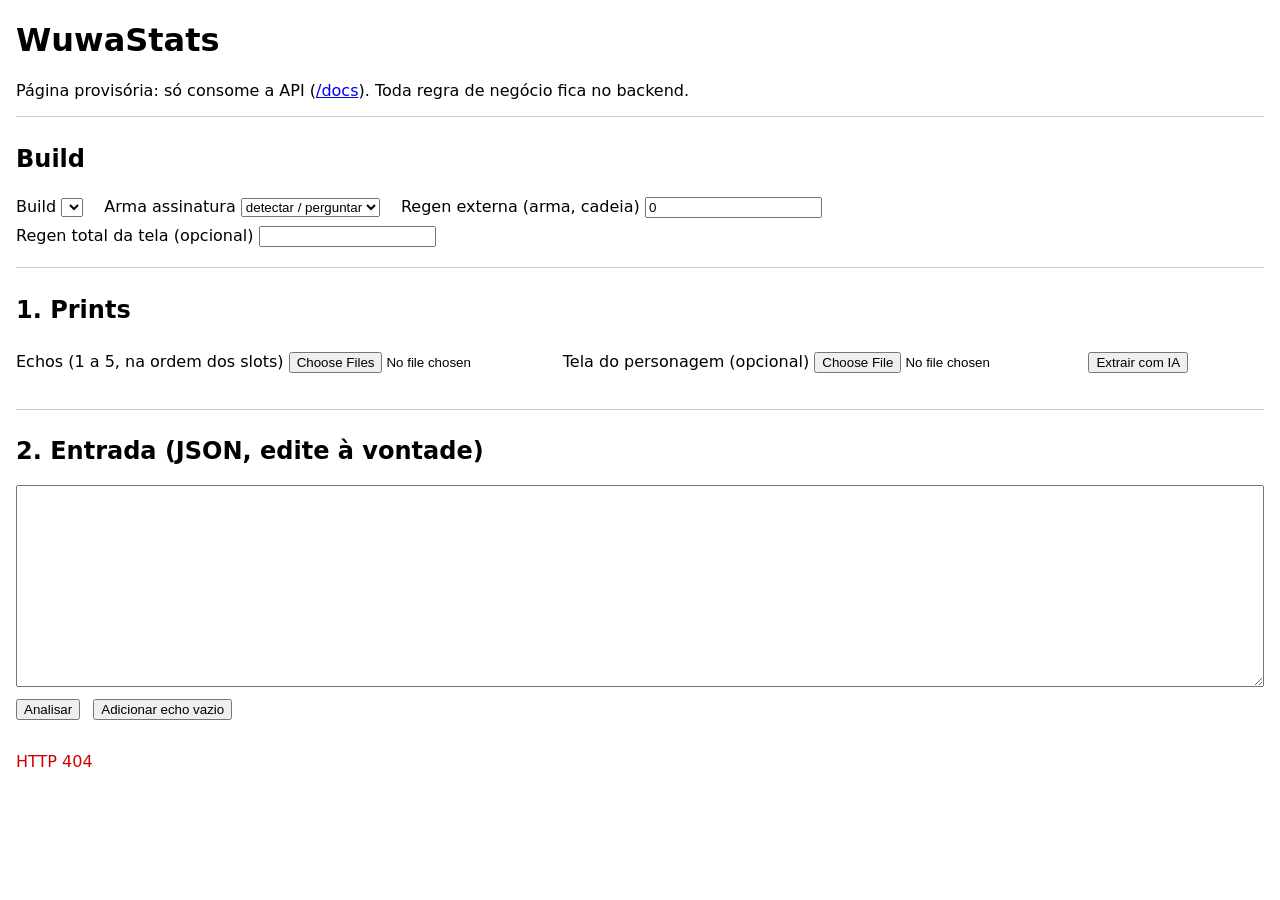
==== web/index.html @ 896a80d3 "feat: add http api, api contract docs and minimal page Phase 3: FastAPI endpoints for builds, catalo" ====
<!doctype html>
<html lang="pt-BR">
<head>
  <meta charset="utf-8">
  <meta name="viewport" content="width=device-width, initial-scale=1">
  <title>WuwaStats</title>
  <link rel="stylesheet" href="style.css">
</head>
<body>
  <header>
    <h1>WuwaStats</h1>
    <p>Página provisória: só consome a API (<a href="/docs">/docs</a>). Toda regra de negócio fica no backend.</p>
  </header>

  <section>
    <h2>Build</h2>
    <label>Build <select id="build"></select></label>
    <label>Arma assinatura
      <select id="arma">
        <option value="">detectar / perguntar</option>
        <option value="sim">sim</option>
        <option value="nao">não</option>
      </select>
    </label>
    <label>Regen externa (arma, cadeia) <input id="regen-externa" type="number" step="0.1" value="0"></label>
    <label>Regen total da tela (opcional) <input id="regen-informado" type="number" step="0.1"></label>
  </section>

  <section>
    <h2>1. Prints</h2>
    <label>Echos (1 a 5, na ordem dos slots) <input id="prints-echo" type="file" accept="image/png,image/jpeg,image/webp" multiple></label>
    <label>Tela do personagem (opcional) <input id="print-personagem" type="file" accept="image/png,image/jpeg,image/webp"></label>
    <button id="extrair" type="button">Extrair com IA</button>
    <ul id="resultado-extracao"></ul>
  </section>

  <section>
    <h2>2. Entrada (JSON, edite à vontade)</h2>
    <textarea id="entrada-json" rows="14" spellcheck="false"></textarea>
    <div>
      <button id="analisar" type="button">Analisar</button>
      <button id="adicionar-echo" type="button">Adicionar echo vazio</button>
    </div>
  </section>

  <section id="analise" hidden>
    <h2>3. Análise</h2>
    <div id="avisos"></div>
    <div id="echos" class="echos"></div>
    <div id="conjunto"></div>
    <div id="desconhecidos"></div>
  </section>

  <p id="status" role="status"></p>
  <script type="module" src="app.js"></script>
</body>
</html>
---- web/style.css ----
/* Estilo mínimo e provisório: o design final vem do Claude Design. */
body { font-family: system-ui, sans-serif; margin: 0 auto; max-width: 1400px; padding: 0 16px 48px; }
section { border-top: 1px solid #ccc; padding: 8px 0 16px; }
label { display: inline-block; margin: 4px 16px 4px 0; }
textarea { width: 100%; font-family: ui-monospace, monospace; font-size: 12px; box-sizing: border-box; }
button { margin: 8px 8px 0 0; }
.echos { display: grid; grid-template-columns: repeat(5, minmax(220px, 1fr)); gap: 12px; overflow-x: auto; }
.echo { border: 1px solid #999; padding: 8px; }
.echo.revisao { border: 2px solid #c00; }
.sub { margin: 6px 0; font-size: 13px; }
.sub input { width: 64px; }
.sub select { max-width: 130px; }
.barra { position: relative; height: 8px; background: #ddd; }
.barra > div { height: 100%; background: #36c; }
.limites { display: flex; justify-content: space-between; font-size: 11px; color: #666; }
.problema { font-size: 12px; margin: 2px 0; }
.problema.revisao { color: #c00; }
.problema.build { color: #b60; }
.problema.mapeamento { color: #63c; }
.problema.aviso { color: #666; }
#status.erro { color: #c00; white-space: pre-wrap; }
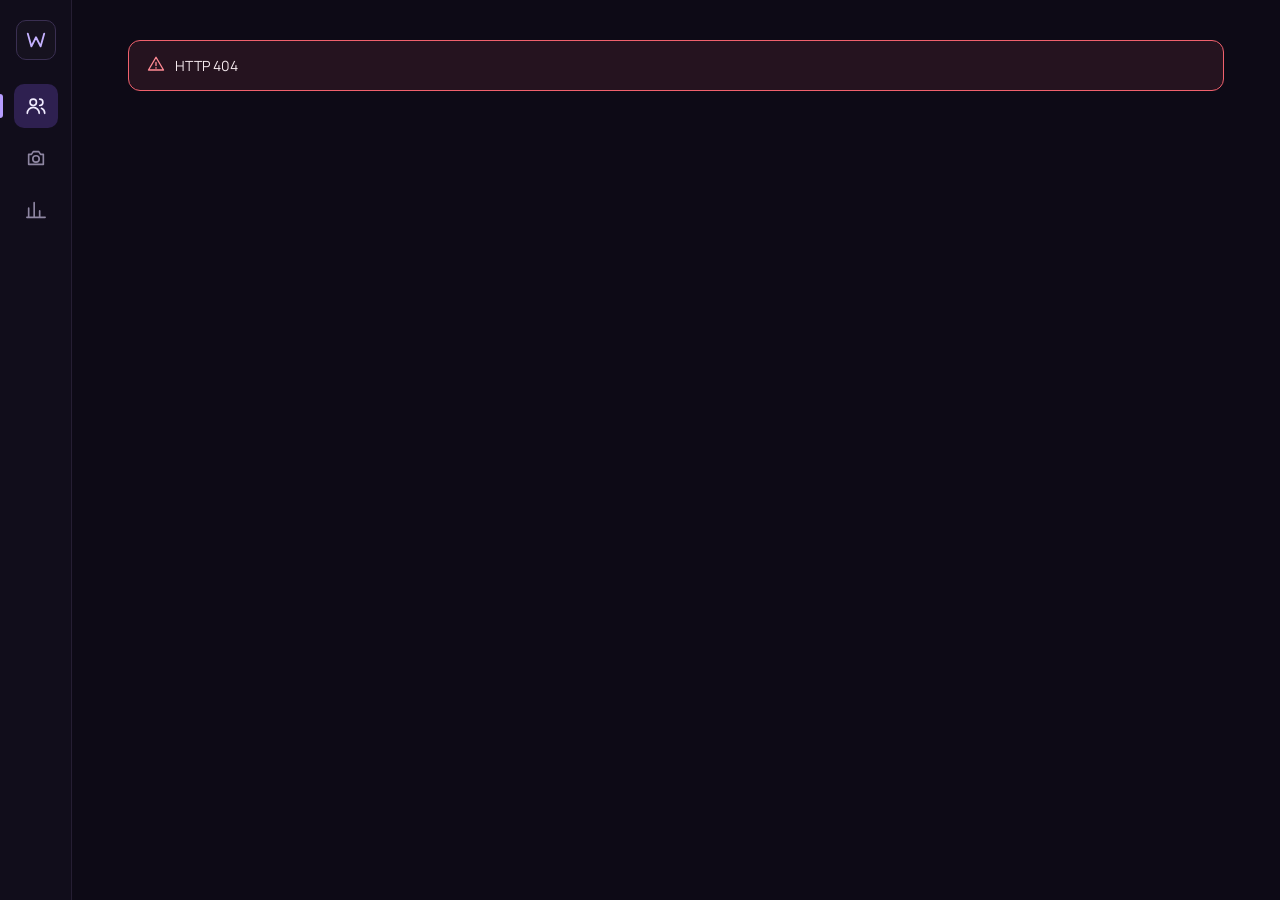
==== commit a9483f1e: "feat: rebuild personagens screen from the design" ====
--- a/web/index.html
+++ b/web/index.html
@@ -3,55 +3,11 @@
 <head>
   <meta charset="utf-8">
   <meta name="viewport" content="width=device-width, initial-scale=1">
-  <title>WuwaStats</title>
+  <title>WuwaStats · Personagens</title>
+  <link rel="preconnect" href="https://fonts.googleapis.com">
+  <link href="https://fonts.googleapis.com/css2?family=JetBrains+Mono:wght@500;700&family=Manrope:wght@400;500;600;700;800&display=swap" rel="stylesheet">
   <link rel="stylesheet" href="style.css">
+  <script type="module" src="personagens.js"></script>
 </head>
-<body>
-  <header>
-    <h1>WuwaStats</h1>
-    <p>Página provisória: só consome a API (<a href="/docs">/docs</a>). Toda regra de negócio fica no backend.</p>
-  </header>
-
-  <section>
-    <h2>Build</h2>
-    <label>Build <select id="build"></select></label>
-    <label>Arma assinatura
-      <select id="arma">
-        <option value="">detectar / perguntar</option>
-        <option value="sim">sim</option>
-        <option value="nao">não</option>
-      </select>
-    </label>
-    <label>Regen externa (arma, cadeia) <input id="regen-externa" type="number" step="0.1" value="0"></label>
-    <label>Regen total da tela (opcional) <input id="regen-informado" type="number" step="0.1"></label>
-  </section>
-
-  <section>
-    <h2>1. Prints</h2>
-    <label>Echos (1 a 5, na ordem dos slots) <input id="prints-echo" type="file" accept="image/png,image/jpeg,image/webp" multiple></label>
-    <label>Tela do personagem (opcional) <input id="print-personagem" type="file" accept="image/png,image/jpeg,image/webp"></label>
-    <button id="extrair" type="button">Extrair com IA</button>
-    <ul id="resultado-extracao"></ul>
-  </section>
-
-  <section>
-    <h2>2. Entrada (JSON, edite à vontade)</h2>
-    <textarea id="entrada-json" rows="14" spellcheck="false"></textarea>
-    <div>
-      <button id="analisar" type="button">Analisar</button>
-      <button id="adicionar-echo" type="button">Adicionar echo vazio</button>
-    </div>
-  </section>
-
-  <section id="analise" hidden>
-    <h2>3. Análise</h2>
-    <div id="avisos"></div>
-    <div id="echos" class="echos"></div>
-    <div id="conjunto"></div>
-    <div id="desconhecidos"></div>
-  </section>
-
-  <p id="status" role="status"></p>
-  <script type="module" src="app.js"></script>
-</body>
+<body></body>
 </html>
--- a/web/style.css
+++ b/web/style.css
@@ -1,21 +1,269 @@
-/* Estilo mínimo e provisório: o design final vem do Claude Design. */
-body { font-family: system-ui, sans-serif; margin: 0 auto; max-width: 1400px; padding: 0 16px 48px; }
-section { border-top: 1px solid #ccc; padding: 8px 0 16px; }
-label { display: inline-block; margin: 4px 16px 4px 0; }
-textarea { width: 100%; font-family: ui-monospace, monospace; font-size: 12px; box-sizing: border-box; }
-button { margin: 8px 8px 0 0; }
-.echos { display: grid; grid-template-columns: repeat(5, minmax(220px, 1fr)); gap: 12px; overflow-x: auto; }
-.echo { border: 1px solid #999; padding: 8px; }
-.echo.revisao { border: 2px solid #c00; }
-.sub { margin: 6px 0; font-size: 13px; }
-.sub input { width: 64px; }
-.sub select { max-width: 130px; }
-.barra { position: relative; height: 8px; background: #ddd; }
-.barra > div { height: 100%; background: #36c; }
-.limites { display: flex; justify-content: space-between; font-size: 11px; color: #666; }
-.problema { font-size: 12px; margin: 2px 0; }
-.problema.revisao { color: #c00; }
-.problema.build { color: #b60; }
-.problema.mapeamento { color: #63c; }
-.problema.aviso { color: #666; }
-#status.erro { color: #c00; white-space: pre-wrap; }
+/* Layout e cores do design (claude.ai/artifact/7g2wB4NwwkE4qKFarC6ibs). Tema escuro único. */
+
+:root {
+  --fundo: #0D0A16;
+  --lateral: #110D1B;
+  --painel: #16121F;
+  --painel-2: #1E1829;
+  --cabecalho: #221B31;
+  --borda: #2A2338;
+  --borda-forte: #3A3050;
+  --borda-hover: #4A3D66;
+  --texto: #ECE8F5;
+  --texto-2: #C9C2DA;
+  --mudo: #A39BB6;
+  --mudo-2: #8E86A2;
+  --lilas: #C4B1FF;
+  --lilas-forte: #B69CFF;
+  --roxo: #7A4CF5;
+  --ouro: #F5C451;
+  --verde: #4ADE80;
+  --vermelho: #F0616D;
+  --vermelho-claro: #FF8A94;
+  --laranja: #FFA35C;
+  --selecao: rgba(139, 92, 246, .18);
+  --mono: 'JetBrains Mono', monospace;
+}
+
+body { margin: 0; background: var(--fundo); color: var(--texto); font-family: 'Manrope', system-ui, sans-serif; }
+* { box-sizing: border-box; }
+a { color: var(--lilas); }
+a:hover { color: #DDD2FF; }
+button { font-family: inherit; }
+button:disabled { opacity: .45; cursor: not-allowed; }
+[hidden] { display: none !important; }
+.sr { position: absolute; width: 1px; height: 1px; overflow: hidden; clip: rect(0 0 0 0); white-space: nowrap; }
+.mono { font-family: var(--mono); }
+
+/* --- Moldura --- */
+.app { display: flex; flex-wrap: wrap; min-height: 100vh; background: var(--fundo); }
+.side { flex: 0 0 72px; display: flex; flex-direction: column; align-items: center; gap: 8px; padding: 20px 0; background: var(--lateral); border-right: 1px solid #251E33; }
+.logo { width: 40px; height: 40px; border-radius: 10px; display: grid; place-items: center; margin-bottom: 16px; color: var(--lilas); border: 1px solid #3A2F52; background: var(--painel); }
+.nav { position: relative; width: 44px; height: 44px; display: grid; place-items: center; border-radius: 10px; color: var(--mudo-2); text-decoration: none; }
+.nav:hover { color: var(--texto); background: #1C1628; }
+.nav.active { color: #F1ECFF; background: rgba(139, 92, 246, .24); }
+.nav.active::before { content: ''; position: absolute; left: -14px; top: 10px; bottom: 10px; width: 3px; border-radius: 0 3px 3px 0; background: var(--lilas-forte); }
+.main { flex: 999 1 560px; min-width: 0; padding: 40px 56px 72px; }
+.wrap { max-width: 1720px; margin: 0 auto; }
+.wrap.pilha { display: flex; flex-direction: column; gap: 28px; }
+.cabeca { display: flex; flex-wrap: wrap; align-items: flex-end; justify-content: space-between; gap: 16px; padding-bottom: 20px; border-bottom: 1px solid var(--borda); }
+.cabeca h1 { margin: 0; font-size: 44px; font-weight: 800; letter-spacing: -.02em; }
+.cabeca p { margin: 0 0 6px; font-size: 15px; color: var(--mudo); }
+
+/* --- Peças comuns --- */
+.chip { display: inline-flex; align-items: center; gap: 8px; min-height: 40px; padding: 0 16px; border-radius: 999px; border: 1px solid #2E263F; background: var(--painel); color: var(--texto-2); font-size: 14px; font-weight: 600; cursor: pointer; text-decoration: none; white-space: nowrap; transition: border-color .15s, background .15s, color .15s; }
+.chip:hover { border-color: var(--borda-hover); color: var(--texto); }
+.chip.on { background: var(--selecao); border-color: var(--lilas-forte); color: #F1ECFF; }
+span.chip { cursor: default; }
+.dot { width: 10px; height: 10px; border-radius: 50%; flex: none; }
+.estrelas { color: var(--ouro); letter-spacing: 1px; }
+.btn { display: inline-flex; align-items: center; gap: 10px; min-height: 44px; padding: 0 18px; border-radius: 10px; border: 1px solid var(--borda-forte); background: var(--painel-2); color: var(--texto); font-size: 14px; font-weight: 700; text-decoration: none; cursor: pointer; }
+.btn:hover:not(:disabled) { border-color: var(--lilas-forte); color: #FFFFFF; }
+.btn.sm { min-height: 40px; padding: 0 14px; }
+.btn.on { background: var(--selecao); border-color: var(--lilas-forte); color: #F1ECFF; }
+.btn.primary { background: var(--roxo); border-color: var(--roxo); color: #FFFFFF; font-size: 16px; min-height: 52px; padding: 0 24px; }
+.btn.primary:hover:not(:disabled) { background: #8B62FF; }
+a.btn.desligado { opacity: .45; pointer-events: none; }
+.back { display: inline-flex; align-items: center; gap: 8px; min-height: 44px; font-size: 14px; font-weight: 700; color: var(--mudo); text-decoration: none; }
+.back:hover { color: var(--texto); }
+.ph { background: repeating-linear-gradient(135deg, #1F1A2C 0 8px, #1B1627 8px 16px); border: 1px solid #2E263F; display: grid; place-items: center; color: var(--mudo); flex: none; }
+.kbd { display: inline-grid; place-items: center; min-width: 38px; height: 28px; padding: 0 8px; border-radius: 7px; background: #241C34; border: 1px solid #3D3254; border-bottom-width: 3px; font-family: var(--mono); font-size: 12px; font-weight: 700; color: #F1ECFF; }
+.cost { display: inline-grid; place-items: center; width: 30px; height: 30px; border-radius: 7px; background: var(--cabecalho); border: 1px solid var(--borda-forte); font-family: var(--mono); font-size: 14px; font-weight: 700; }
+.cost.sm { width: 24px; height: 24px; border-radius: 6px; font-size: 12px; }
+.label { font-size: 12px; font-weight: 800; letter-spacing: .1em; text-transform: uppercase; color: var(--mudo-2); }
+.panel { border-radius: 12px; background: var(--painel); border: 1px solid var(--borda); }
+.aviso { display: flex; align-items: flex-start; gap: 10px; padding: 14px 18px; border-radius: 12px; border: 1px solid var(--vermelho); background: rgba(240, 97, 109, .1); color: #F4E9EE; font-size: 14px; line-height: 1.5; white-space: pre-line; }
+.vazio-msg { display: flex; flex-direction: column; align-items: center; gap: 12px; padding: 72px 24px; margin-top: 32px; border-radius: 12px; border: 1px dashed var(--borda-forte); color: var(--mudo); text-align: center; }
+.vazio-msg strong { font-size: 18px; color: var(--texto); }
+.vazio-msg p { margin: 0; font-size: 14px; }
+.ok, .c-ok { color: var(--verde); }
+.warn { color: var(--laranja); }
+.c-read { color: var(--lilas); }
+.c-fail { color: var(--vermelho-claro); }
+.c-muted { color: var(--mudo); }
+.gold { color: var(--ouro); font-weight: 700; }
+.zero { color: #6E6880; font-weight: 600; }
+.grade { font-size: 26px; font-weight: 800; font-style: italic; letter-spacing: -.02em; line-height: 1; }
+.spin { animation: rot 1s linear infinite; }
+@keyframes rot { to { transform: rotate(360deg); } }
+
+/* --- Personagens --- */
+.busca { flex: 1 1 420px; display: flex; align-items: center; gap: 12px; height: 52px; padding: 0 18px; border-radius: 12px; background: var(--painel); border: 1px solid var(--borda); color: var(--mudo-2); }
+.busca:focus-within { border-color: var(--lilas-forte); }
+.busca input { flex: 1; min-width: 0; height: 100%; background: transparent; border: 0; outline: 0; color: var(--texto); font-family: inherit; font-size: 16px; }
+.busca input::placeholder { color: var(--mudo-2); }
+.fbtn { display: inline-flex; align-items: center; gap: 10px; height: 52px; padding: 0 20px; border-radius: 12px; border: 1px solid var(--borda); background: var(--painel); color: var(--texto); font-size: 15px; font-weight: 700; cursor: pointer; }
+.fbtn:hover { border-color: var(--borda-hover); }
+.fbtn.on { background: var(--selecao); border-color: var(--lilas-forte); }
+.contagem { color: var(--lilas); }
+.filtros { display: grid; grid-template-rows: 0fr; opacity: 0; transition: grid-template-rows .32s ease, opacity .25s ease; }
+.filtros.open { grid-template-rows: 1fr; opacity: 1; }
+.filtros > div { overflow: hidden; min-height: 0; }
+.fpanel { margin-top: 16px; display: flex; flex-direction: column; gap: 18px; padding: 24px; border-radius: 12px; background: var(--painel); border: 1px solid var(--borda); }
+.fgroup { display: flex; flex-wrap: wrap; align-items: center; gap: 10px; }
+.flabel { flex: 0 0 120px; font-size: 13px; font-weight: 700; letter-spacing: .06em; text-transform: uppercase; color: var(--mudo-2); }
+.reset { align-self: flex-end; display: inline-flex; align-items: center; gap: 8px; min-height: 40px; padding: 0 14px; border-radius: 10px; border: 0; background: transparent; color: var(--lilas); font-size: 14px; font-weight: 700; cursor: pointer; }
+.reset:hover { background: #1E1829; }
+.grid { display: grid; grid-template-columns: repeat(auto-fill, minmax(176px, 1fr)); gap: 20px; margin-top: 32px; }
+.card { display: flex; flex-direction: column; border-radius: 12px; background: var(--painel); border: 1px solid #241D31; text-decoration: none; color: var(--texto); overflow: hidden; transition: transform .18s ease, border-color .18s ease, box-shadow .18s ease; }
+.card:hover { transform: translateY(-4px); border-color: var(--borda-hover); box-shadow: 0 14px 28px rgba(0, 0, 0, .45); color: var(--texto); }
+.card.sem-perfil .portrait { opacity: .55; }
+.portrait { position: relative; aspect-ratio: 3 / 4; display: grid; place-items: end center; background: repeating-linear-gradient(135deg, #1B1626 0 10px, #191423 10px 20px); border-bottom: 2px solid #6E58A8; }
+.portrait.r5 { border-bottom-color: #E0B44A; }
+.sil { width: 72%; height: auto; opacity: .5; }
+.badge { position: absolute; right: 8px; width: 30px; height: 30px; border-radius: 50%; display: grid; place-items: center; background: rgba(13, 10, 22, .85); border: 1px solid #3A3050; }
+.badge.el { top: 8px; }
+.badge.wp { bottom: 10px; border-radius: 8px; color: #D9D2EA; }
+.cbody { display: flex; flex-direction: column; gap: 4px; padding: 12px 14px 14px; }
+.cname { font-size: 15px; font-weight: 800; }
+.cnota { font-size: 12px; font-weight: 700; color: var(--mudo); }
+
+/* --- Personagem --- */
+.build { display: flex; flex-direction: column; gap: 20px; padding-top: 40px; }
+.btitle { display: flex; flex-wrap: wrap; align-items: center; justify-content: space-between; gap: 16px; }
+.btitle h2 { display: flex; align-items: center; gap: 14px; margin: 0; font-size: 24px; font-weight: 800; letter-spacing: -.01em; }
+.bar { width: 4px; height: 26px; border-radius: 2px; background: var(--lilas-forte); flex: none; }
+.variantes { display: flex; flex-wrap: wrap; align-items: center; gap: 10px; font-size: 14px; color: var(--mudo); }
+.tables { display: grid; grid-template-columns: repeat(auto-fit, minmax(min(100%, 560px), 1fr)); gap: 20px; }
+.tcard { border-radius: 12px; background: var(--painel); border: 1px solid var(--borda); overflow: hidden; }
+.thead { padding: 14px 20px; background: var(--cabecalho); border-bottom: 1px solid #2F2742; font-size: 13px; font-weight: 800; letter-spacing: .08em; text-transform: uppercase; color: #D9D0EE; }
+.trow { display: grid; grid-template-columns: 200px minmax(0, 1fr); border-bottom: 1px solid #241E31; }
+.trow:last-child { border-bottom: 0; }
+.tl { padding: 16px 20px; font-size: 14px; font-weight: 600; color: var(--mudo); background: #1A1525; border-right: 1px solid #241E31; }
+.tv { padding: 12px 20px; display: flex; flex-wrap: wrap; align-items: center; gap: 12px; font-size: 15px; min-height: 56px; }
+.lilac { color: var(--lilas); font-weight: 700; }
+.alts { display: flex; flex-wrap: wrap; gap: 8px; }
+.alt { display: inline-flex; align-items: center; gap: 8px; padding: 5px 12px 5px 6px; border-radius: 8px; background: var(--painel-2); border: 1px solid #2E263F; font-size: 14px; font-weight: 600; }
+.echoic { position: relative; width: 44px; height: 44px; border-radius: 50%; }
+.echoic .costcorner { right: -4px; bottom: -4px; width: 20px; height: 20px; }
+.subhead { padding: 10px 20px; background: #1C1729; border-bottom: 1px solid #241E31; font-size: 12px; font-weight: 700; letter-spacing: .08em; text-transform: uppercase; color: var(--mudo); }
+.mains { display: grid; grid-template-columns: repeat(3, minmax(0, 1fr)); border-bottom: 1px solid #241E31; }
+.mcol { display: flex; flex-direction: column; border-right: 1px solid #241E31; }
+.mcol:last-child { border-right: 0; }
+.mhead { padding: 10px 16px; background: var(--cabecalho); border-bottom: 1px solid #2F2742; font-family: var(--mono); font-size: 12px; font-weight: 700; letter-spacing: .06em; color: #D9D0EE; }
+.mprin { padding: 14px 16px; font-size: 15px; font-weight: 700; line-height: 1.4; }
+.prio { list-style: none; margin: 0; padding: 6px 0; }
+.prio li { display: grid; grid-template-columns: 32px minmax(0, 1fr) auto; align-items: center; gap: 12px; padding: 9px 20px; border-bottom: 1px solid #201A2C; font-size: 15px; }
+.prio li:last-child { border-bottom: 0; }
+.pn { font-family: var(--mono); font-size: 13px; font-weight: 700; color: var(--mudo-2); }
+.pstars { color: var(--ouro); letter-spacing: 2px; font-size: 15px; }
+.pstars .off { color: #3A3050; }
+
+/* --- Captura --- */
+.select { display: inline-flex; align-items: center; min-width: 360px; height: 48px; padding: 0 16px; border-radius: 12px; background: var(--painel); border: 1px solid #2E263F; color: var(--texto); font-family: inherit; font-size: 15px; font-weight: 700; cursor: pointer; }
+.select:hover { border-color: var(--borda-hover); }
+.status { display: inline-flex; flex-wrap: wrap; align-items: center; gap: 10px; font-size: 14px; font-weight: 700; }
+.sdot { width: 10px; height: 10px; border-radius: 50%; background: #6E6880; }
+.sdot.on { background: var(--verde); box-shadow: 0 0 0 4px rgba(74, 222, 128, .16); }
+.strip { display: flex; flex-wrap: wrap; align-items: center; gap: 12px 28px; padding: 14px 20px; border-radius: 12px; background: #120E1B; border: 1px solid #221B2F; font-size: 14px; color: var(--mudo); }
+.sc { display: inline-flex; align-items: center; gap: 10px; }
+.slots { display: grid; grid-template-columns: repeat(5, minmax(0, 1fr)) 12px minmax(0, 1.1fr); gap: 16px; }
+.sep { width: 1px; justify-self: center; background: var(--borda); }
+.slot { display: flex; flex-direction: column; border-radius: 12px; background: var(--painel); border: 1px solid var(--borda); overflow: hidden; }
+.slot.vazio { background: transparent; border: 1.5px dashed #3D3254; }
+.slot.fail { border: 1.5px solid var(--vermelho); }
+.slot.over { border-color: var(--lilas-forte); }
+.slot.alvo { border: 1.5px solid var(--lilas-forte); }
+.shead { display: flex; align-items: center; gap: 8px; min-height: 48px; padding: 0 8px 0 14px; border-bottom: 1px solid #241E31; }
+.slot.vazio .shead { border-bottom-color: transparent; }
+.slot-nome { font-size: 14px; font-weight: 800; white-space: nowrap; }
+.selo { white-space: nowrap; padding: 3px 8px; border-radius: 999px; background: rgba(245, 196, 81, .14); color: var(--ouro); font-size: 11px; font-weight: 800; letter-spacing: .04em; text-transform: uppercase; }
+.selo.lilas { background: rgba(182, 156, 255, .14); color: var(--lilas); }
+.grip { display: grid; place-items: center; width: 32px; height: 32px; margin-left: auto; border-radius: 8px; color: var(--mudo-2); cursor: grab; }
+.shot { position: relative; aspect-ratio: 4 / 5; margin: 12px; border-radius: 8px; overflow: hidden; background: repeating-linear-gradient(135deg, #1E1929 0 8px, #1B1625 8px 16px); border: 1px solid #2E263F; display: flex; flex-direction: column; gap: 9px; padding: 18px 16px; }
+.shot.wide { aspect-ratio: auto; flex: 1; flex-direction: row; gap: 14px; }
+.shot i { display: block; height: 7px; border-radius: 4px; background: #2F2742; }
+.shot.reading::after { content: ''; position: absolute; inset: 0; background: linear-gradient(100deg, transparent 30%, rgba(182, 156, 255, .18) 50%, transparent 70%); transform: translateX(-100%); animation: sweep 1.4s ease-in-out infinite; }
+@keyframes sweep { to { transform: translateX(100%); } }
+.ov { position: absolute; inset: 0; display: grid; place-items: center; background: rgba(13, 10, 22, .45); }
+.okb { position: absolute; right: 10px; top: 10px; width: 30px; height: 30px; border-radius: 50%; display: grid; place-items: center; background: #1F7A4A; color: #E7FFF0; }
+.emptybox { aspect-ratio: 4 / 5; margin: 12px; border-radius: 8px; display: flex; flex-direction: column; align-items: center; justify-content: center; gap: 12px; color: var(--mudo); font-size: 14px; font-weight: 600; text-align: center; }
+.emptybox.wide { aspect-ratio: auto; flex: 1; }
+.sfoot { display: flex; align-items: flex-start; gap: 8px; min-height: 72px; padding: 0 8px 12px 14px; margin-top: auto; }
+.stext { display: flex; flex-direction: column; gap: 3px; min-width: 0; flex: 1; font-size: 13px; line-height: 1.35; }
+.stitle { display: flex; align-items: center; gap: 6px; font-weight: 800; }
+.sdet { color: var(--mudo); overflow-wrap: anywhere; }
+.ibtn { display: grid; place-items: center; width: 36px; height: 36px; border-radius: 8px; border: 1px solid transparent; background: transparent; color: var(--mudo); cursor: pointer; }
+.ibtn:hover:not(:disabled) { background: var(--cabecalho); border-color: var(--borda-forte); color: var(--texto); }
+.drop { display: flex; flex-wrap: wrap; align-items: center; justify-content: center; gap: 10px; padding: 22px; border-radius: 12px; border: 1px dashed #2E263F; color: var(--mudo); font-size: 14px; cursor: pointer; }
+.drop:hover, .drop.over { border-color: var(--borda-hover); color: var(--texto); }
+.foot { display: flex; flex-wrap: wrap; align-items: center; justify-content: space-between; gap: 16px; padding: 18px 24px; border-radius: 14px; background: var(--painel); border: 1px solid var(--borda); }
+
+/* --- Análise --- */
+.sheet { display: grid; grid-template-columns: 340px minmax(0, 1fr); gap: 32px; padding: 32px; border-radius: 18px; background: #120E1C; border: 1px solid var(--borda); }
+.attrs { display: grid; grid-template-columns: repeat(2, minmax(0, 1fr)); column-gap: 32px; row-gap: 2px; }
+.attr { display: flex; align-items: center; gap: 10px; min-height: 34px; font-size: 14px; }
+.attr svg { color: var(--mudo); flex: none; }
+.lead { flex: 1; min-width: 16px; border-bottom: 1px dotted #3D3254; transform: translateY(4px); }
+.sumrow { display: grid; grid-template-columns: 24px 92px minmax(0, 1fr); gap: 10px; align-items: start; padding: 12px 0; border-bottom: 1px solid #241E31; font-size: 14px; line-height: 1.45; }
+.sumrow:last-child { border-bottom: 0; }
+.tags { display: flex; flex-wrap: wrap; gap: 10px; }
+.tag { display: inline-flex; align-items: center; gap: 8px; min-height: 36px; padding: 0 14px; border-radius: 999px; background: #1A1525; border: 1px solid #2E263F; font-size: 14px; font-weight: 700; }
+.tag.dash { border-style: dashed; color: #FFC08F; border-color: #6B4A33; background: transparent; }
+.ecards { display: grid; grid-template-columns: repeat(auto-fit, minmax(220px, 1fr)); gap: 12px; }
+.ecard { position: relative; display: flex; flex-direction: column; border-radius: 12px; background: var(--painel); border: 1px solid var(--borda); }
+.ecard.review { border: 1.5px solid var(--vermelho); }
+.ecard.novo { border-style: dashed; background: transparent; align-items: center; justify-content: center; gap: 12px; min-height: 280px; color: var(--mudo); font-size: 14px; text-align: center; padding: 20px; }
+.ehead { display: flex; align-items: center; gap: 8px; min-height: 40px; padding: 0 6px 0 14px; border-bottom: 1px solid #241E31; background: #1A1526; border-radius: 12px 12px 0 0; }
+.ename { flex: 1; min-width: 0; font-size: 11px; font-weight: 800; letter-spacing: .08em; text-transform: uppercase; color: var(--texto-2); white-space: nowrap; overflow: hidden; text-overflow: ellipsis; }
+.wbtn { position: relative; display: grid; place-items: center; width: 32px; height: 32px; border-radius: 8px; border: 0; background: rgba(240, 97, 109, .14); color: var(--vermelho-claro); cursor: help; }
+.tip { position: absolute; right: 0; top: calc(100% + 8px); z-index: 5; width: 260px; padding: 10px 12px; border-radius: 8px; background: #2A1F33; border: 1px solid var(--vermelho); color: #F4E9EE; font-size: 13px; font-weight: 600; line-height: 1.45; text-align: left; opacity: 0; pointer-events: none; transition: opacity .15s; white-space: pre-line; }
+.wbtn:hover .tip, .wbtn:focus .tip { opacity: 1; }
+.etop { display: flex; align-items: center; gap: 14px; padding: 14px; }
+.eimg { position: relative; width: 64px; height: 64px; border-radius: 12px; }
+.costcorner { position: absolute; right: -6px; bottom: -6px; width: 22px; height: 22px; border-radius: 6px; display: grid; place-items: center; background: var(--lilas-forte); color: #160F24; font-family: var(--mono); font-size: 11px; font-weight: 700; }
+.seti { position: absolute; left: -6px; top: -6px; width: 22px; height: 22px; border-radius: 50%; display: grid; place-items: center; background: var(--painel); border: 1.5px solid var(--lilas-forte); color: var(--lilas); }
+.seti.unk { border-style: dashed; border-color: #8A6A55; color: #FFC08F; }
+.emain { display: flex; flex-direction: column; gap: 2px; min-width: 0; }
+.mlabel { font-size: 13px; font-weight: 600; color: var(--mudo); }
+.mval { font-size: 28px; font-weight: 800; line-height: 1.1; letter-spacing: -.01em; }
+.ecost { font-size: 12px; font-weight: 700; color: var(--mudo-2); }
+.subs { list-style: none; margin: 0; padding: 4px 8px 8px; display: flex; flex-direction: column; gap: 2px; }
+.sub { display: flex; flex-direction: column; gap: 5px; width: 100%; padding: 8px 8px 7px; border-radius: 8px; border: 1px solid transparent; background: transparent; color: var(--texto); text-align: left; cursor: pointer; }
+.sub:hover { border-color: var(--borda-forte); }
+.sub.hl { background: rgba(182, 156, 255, .09); }
+.sub.invalido { border-color: rgba(240, 97, 109, .5); }
+.sline { display: flex; align-items: center; gap: 8px; font-size: 13px; font-weight: 600; }
+.sline svg { color: var(--mudo); flex: none; }
+.sub-nome { flex: 1; min-width: 0; white-space: nowrap; overflow: hidden; text-overflow: ellipsis; }
+.sval { font-family: var(--mono); font-size: 13px; font-weight: 700; }
+.track { height: 3px; border-radius: 2px; background: var(--borda); overflow: hidden; }
+.fill { display: block; height: 100%; border-radius: 2px; }
+.edit { display: flex; flex-wrap: wrap; gap: 6px; padding: 6px; border-radius: 8px; background: var(--painel-2); border: 1px solid var(--lilas-forte); }
+.edit select, .edit input, .campo { height: 36px; border-radius: 6px; border: 1px solid var(--borda-forte); background: #120E1B; color: var(--texto); font-family: inherit; font-size: 13px; padding: 0 8px; }
+.edit select { flex: 1 1 120px; min-width: 0; }
+.edit input { width: 72px; font-family: var(--mono); }
+.edit button { height: 36px; padding: 0 12px; border-radius: 6px; border: 0; background: var(--roxo); color: #FFFFFF; font-size: 13px; font-weight: 800; cursor: pointer; }
+.edit button.secundario { background: transparent; color: var(--mudo); border: 1px solid var(--borda-forte); }
+.mais { margin: 0 8px 8px; padding: 6px 8px; border-radius: 8px; border: 1px dashed var(--borda-forte); background: transparent; color: var(--mudo); font-size: 12px; font-weight: 700; cursor: pointer; }
+.mais:hover { color: var(--texto); border-color: var(--lilas-forte); }
+.efoot { display: flex; align-items: center; justify-content: space-between; margin-top: auto; padding: 12px 14px; border-top: 1px solid #241E31; }
+.legenda { margin: -8px 0 0; display: flex; flex-wrap: wrap; align-items: center; gap: 6px 16px; font-size: 12px; color: var(--mudo); }
+.below { display: grid; grid-template-columns: minmax(0, 1.5fr) minmax(0, 1fr) minmax(0, 1fr); gap: 20px; }
+.below .panel { padding: 22px; }
+.below h2 { margin: 0; display: flex; align-items: center; gap: 10px; font-size: 18px; font-weight: 800; }
+.cand { list-style: none; margin: 16px 0 0; padding: 0; display: flex; flex-direction: column; }
+.cand li { display: grid; grid-template-columns: 28px minmax(0, 1fr) auto; gap: 14px; align-items: start; padding: 14px 0; border-top: 1px solid #241E31; }
+.form-echo { display: flex; flex-direction: column; gap: 8px; width: 100%; text-align: left; }
+.form-echo label { display: flex; flex-direction: column; gap: 4px; font-size: 12px; font-weight: 700; color: var(--mudo); }
+.form-echo .linha { display: flex; gap: 6px; }
+.form-echo .linha > * { flex: 1; min-width: 0; }
+
+@media (max-width: 1400px) { .sheet { grid-template-columns: 1fr; } .below { grid-template-columns: 1fr; } .top { grid-template-columns: 1fr !important; } }
+@media (max-width: 1280px) { .slots { grid-template-columns: repeat(3, minmax(0, 1fr)); } .sep { display: none; } }
+@media (max-width: 720px) {
+  .side { flex: 1 1 100%; flex-direction: row; padding: 10px 16px; border-right: 0; border-bottom: 1px solid #251E33; }
+  .logo { margin: 0 12px 0 0; }
+  .nav.active::before { display: none; }
+  .main { padding: 24px 16px 48px; }
+  .flabel { flex-basis: 100%; }
+  .grid { grid-template-columns: repeat(auto-fill, minmax(140px, 1fr)); gap: 12px; }
+  .trow { grid-template-columns: 1fr; }
+  .tl { border-right: 0; padding-bottom: 4px; background: transparent; }
+  .mains { grid-template-columns: 1fr; }
+  .mcol { border-right: 0; border-bottom: 1px solid #241E31; }
+  .slots { grid-template-columns: repeat(2, minmax(0, 1fr)); }
+  .select { min-width: 0; width: 100%; }
+  .sheet { padding: 16px; }
+  .attrs { grid-template-columns: 1fr; }
+}
